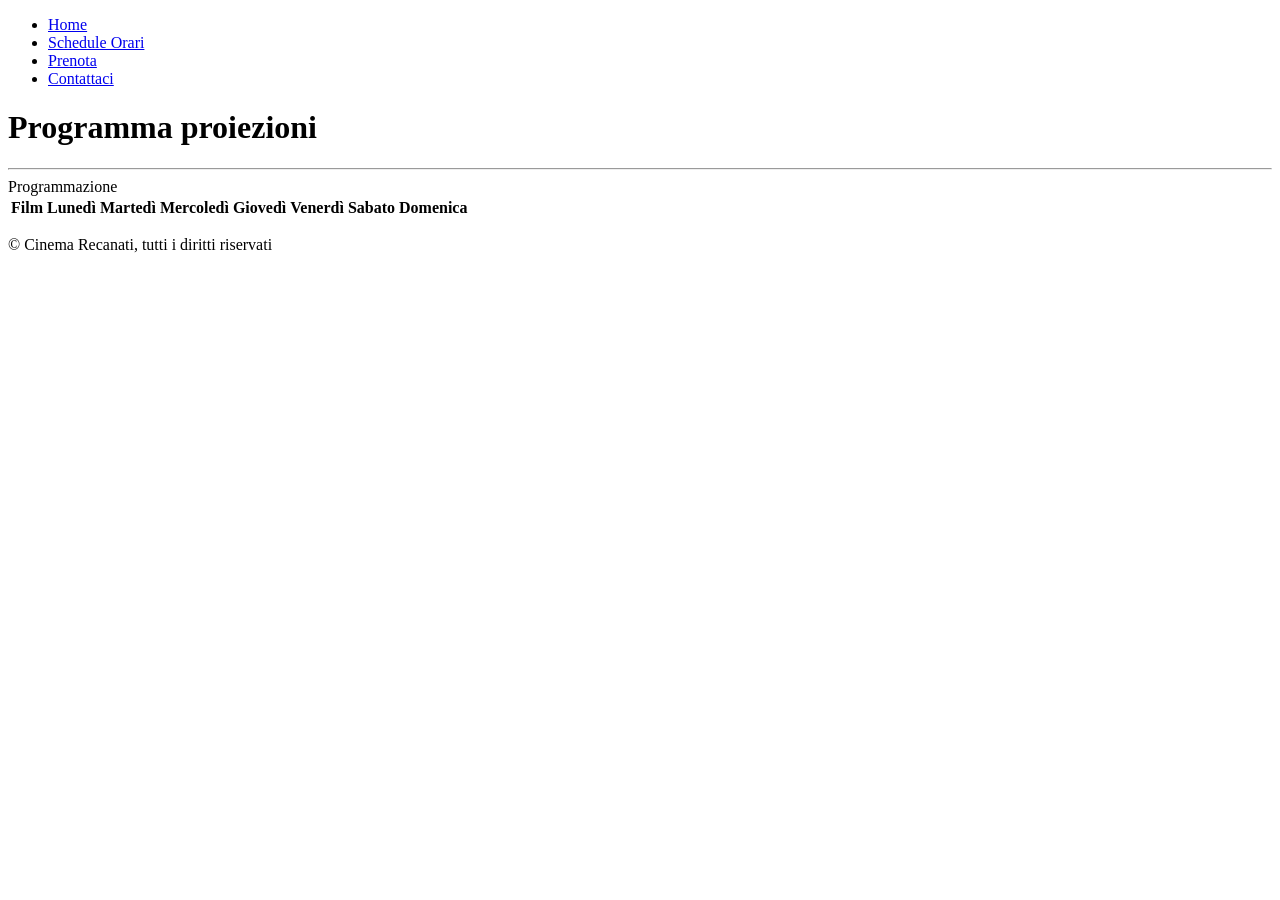
==== programmazione.html @ 6a54a576 "Completamento del file index.html, con navigazione, film, e pie' di pagina" ====
<!DOCTYPE html>
<html lang="it">
<head>
    <meta charset="UTF-8">
    <meta name="viewport" content="width=device-width, initial-scale=1.0">
    <title>Recanati Cinema - Schedule Orari</title>
</head>
<body>
    <header>
        <nav>
            <ul>
                <li><a aria-current="page" href="index.html">Home</a></li>
                <li><a aria-current="page" href="programmazione.html">Schedule Orari</a></li>
                <li><a aria-current="page" href="prenota.html">Prenota</a></li>
                <li><a aria-current="page" href="contatti.html">Contattaci</a></li>
            </ul>
        </nav>
        <h1>Programma proiezioni</h1>
    </header>
    <hr>
    <main>
        <caption>Programmazione</caption>
        <table>
            <thead>
                <tr>
                    <th>Film</th>
                    <th>Lunedì</th>
                    <th>Martedì</th>
                    <th>Mercoledì</th>
                    <th>Giovedì</th>
                    <th>Venerdì</th>
                    <th>Sabato</th>
                    <th>Domenica</th>
                </tr>
            </thead>
        </table>
    </main>
    <footer>
        <p>&copy Cinema Recanati, tutti i diritti riservati</p>
    </footer>
</body>
</html>
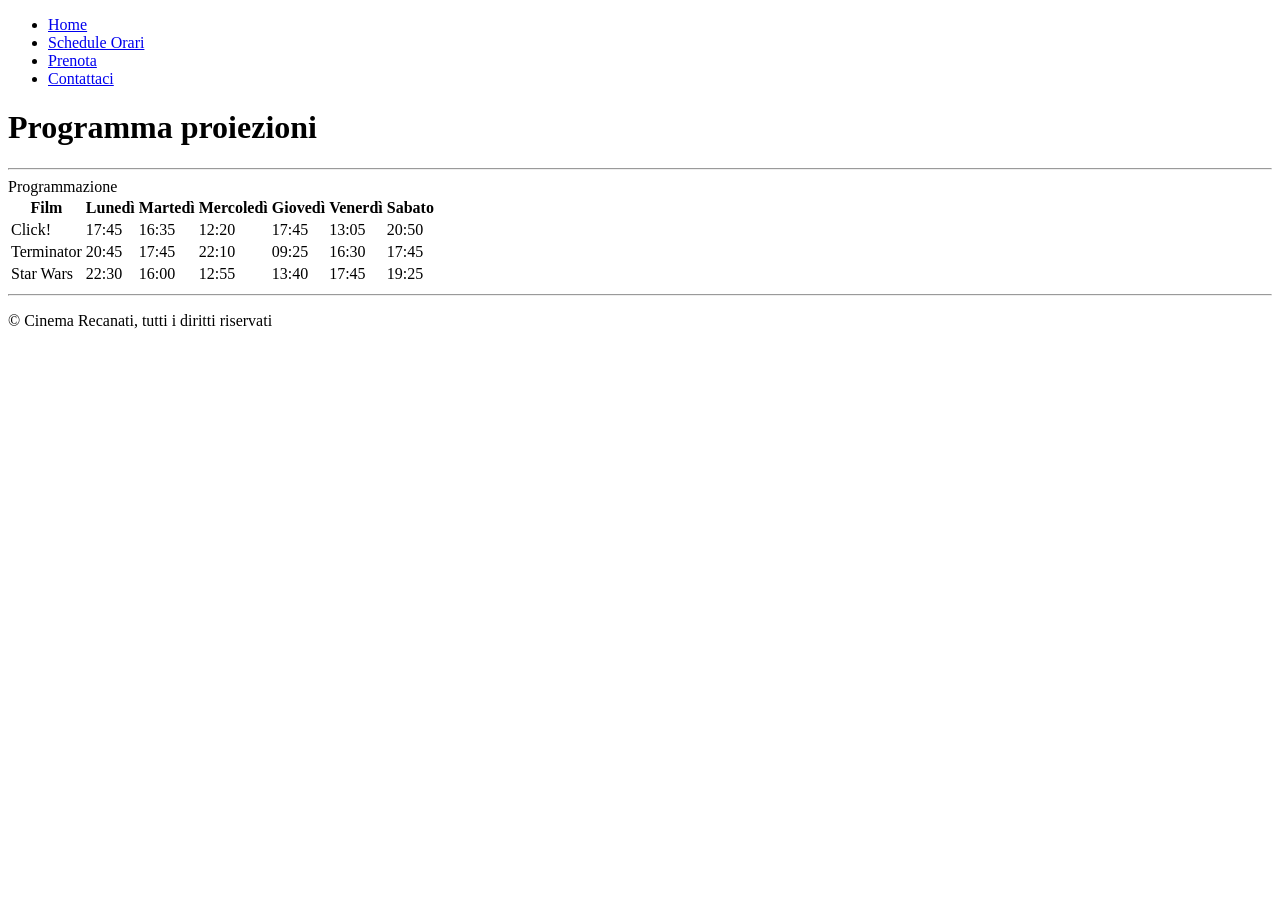
==== commit a18e5b69: "Modifica di index.html, completamento programmazion.html" ====
--- a/programmazione.html
+++ b/programmazione.html
@@ -30,11 +30,83 @@
                     <th>Giovedì</th>
                     <th>Venerdì</th>
                     <th>Sabato</th>
-                    <th>Domenica</th>
                 </tr>
             </thead>
+
+            <tbody>
+                <tr aria-rowindex="1">
+                    <td>
+                        Click!
+                    </td>
+                     <td>
+                        17:45
+                    </td>
+                     <td>
+                        16:35
+                    </td>
+                    <td>
+                        12:20
+                    </td>
+                    <td>
+                        17:45
+                    </td>
+                    <td>
+                        13:05
+                    </td>
+                    <td>
+                        20:50
+                    </td>
+                </tr>
+                    <tr aria-colspan="2">
+                    <td>
+                        Terminator
+                    </td>
+                     <td>
+                        20:45
+                    </td>
+                    <td>
+                        17:45
+                    </td>
+                    <td>
+                        22:10
+                    </td>
+                    <td>
+                        09:25
+                    </td>
+                    <td>
+                        16:30
+                    </td>
+                    <td>
+                        17:45
+                    </td>
+                </tr>
+                    <tr aria-rowindex="3">
+                    <td>
+                        Star Wars
+                    </td>
+                     <td>
+                        22:30
+                    </td>
+                    <td>
+                        16:00
+                    </td>
+                    <td>
+                        12:55
+                    </td>
+                    <td>
+                        13:40
+                    </td>
+                    <td>
+                        17:45
+                    </td>
+                    <td>
+                        19:25
+                    </td>
+                </tr>
+            </tbody>
         </table>
     </main>
+    <hr>
     <footer>
         <p>&copy Cinema Recanati, tutti i diritti riservati</p>
     </footer>
